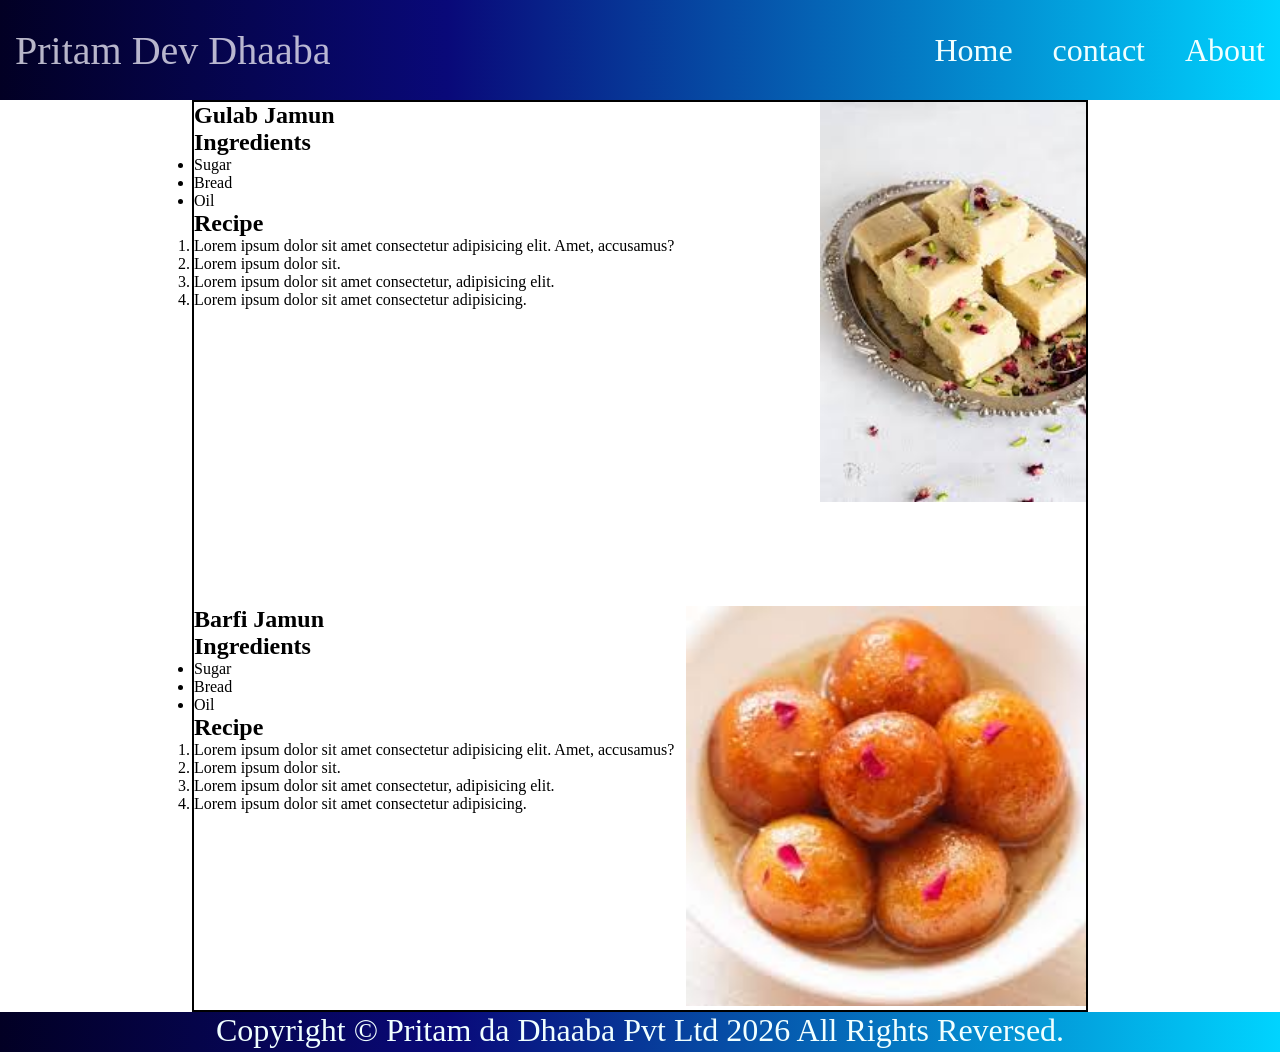
==== Recipe Project/index.html @ 5d4778f7 "Add initial HTML structure, CSS styles, and images for recipe project - Created index.html with a la" ====
<!DOCTYPE html>
<html lang="en">
<head>
    <meta charset="UTF-8">
    <meta name="viewport" content="width=device-width, initial-scale=1.0">
    <title>Pritam da Dhaaba</title>
    <link rel="stylesheet" href="style.css">
</head>
<body>
    <div class="container">

        <header>
             <div class="navContainer">
                <nav>
                    <ul id="Navlist">
                         <li>
                            <p id="navlogo">Pritam Dev Dhaaba</p> 
                        </li>
                        <li>
                            <div id="navitems">
                            <a href="#">Home</a>
                            <a href="#">contact</a>
                            <a href="#">About</a>
                            </div>
                        </li>
                    </ul>
                </nav>
            </div>
        </header>
      
        <main>
             <div class="contentbox">
                <!-- item -->
                <section>
                    <div class="item">
                        <div class="leftbox">
                            <!-- Heading -->
                             <h2>Gulab Jamun</h2>
                             <div>
                                <h2>Ingredients</h2>
                                <ul>
                                    <li>Sugar</li>
                                    <li>Bread</li>
                                    <li>Oil</li>
                                </ul>
                             </div>
                             
                             <div>
                                <h2>Recipe</h2>
                                    <ol>
                                        <li>Lorem ipsum dolor sit amet consectetur adipisicing elit. Amet, accusamus?</li>
                                        <li>Lorem ipsum dolor sit.</li>
                                        <li>Lorem ipsum dolor sit amet consectetur, adipisicing elit.</li>
                                        <li>Lorem ipsum dolor sit amet consectetur adipisicing.</li>
                                    </ol>

                             </div>

                             
                        </div>
                        <div class="rightbox">
                            <img src="julab_jamun.jpg" alt="">
                        </div>
                    </div>
                </section>

                <section>
                    <div class="item">
                        <div class="leftbox">
                            <!-- Heading -->
                             <h2>Barfi Jamun</h2>
                             <div>
                                <h2>Ingredients</h2>
                                <ul>
                                    <li>Sugar</li>
                                    <li>Bread</li>
                                    <li>Oil</li>
                                </ul>
                             </div>
                             
                             <div>
                                <h2>Recipe</h2>
                                    <ol>
                                        <li>Lorem ipsum dolor sit amet consectetur adipisicing elit. Amet, accusamus?</li>
                                        <li>Lorem ipsum dolor sit.</li>
                                        <li>Lorem ipsum dolor sit amet consectetur, adipisicing elit.</li>
                                        <li>Lorem ipsum dolor sit amet consectetur adipisicing.</li>
                                    </ol>

                             </div>

                             
                        </div>
                        <div class="rightbox">
                            <img src="barfi.jpg" alt="">
                        </div>
                    </div>
                </section>


            </div>
        </main>
      
        <footer>
            <div class="footerbox">
                <p>
                    Copyright &copy; Pritam da Dhaaba Pvt Ltd 2026 All Rights Reversed.
                </p>
            </div>
        </footer>
       
    </div>
</body>
</html>
---- Recipe Project/style.css ----
/* universal selector */
*{
    margin: 0;
    padding: 0;
    box-sizing: border-box;
}
.container{
    height: 100vh;
    width: 100vw;
    overflow-x: none;
}
.navContainer{
    width: 100vw;
    min-height: 100px;
    /* background-color: rgba(98, 98, 158, 0.474); */
    background: #020024;
    background: linear-gradient(90deg, rgba(2, 0, 36, 1) 0%, rgba(9, 9, 121, 1) 35%, rgba(0, 212, 255, 1) 100%);
    display: flex;
    justify-content: center;
    align-items: center;
    position: relative;


}
nav{
    width: 100%;
    overflow-x: none;
}
#Navlist{
    width: 100%;
    padding: 15px;
    /* margin-left: 15px;
    margin-right: 15px; */
    list-style: none;
    font-size: 2rem;
    display: flex;
    justify-content: space-between;
    align-items: center;


}
#navlogo{
    font-size: 2.5rem;
    color: rgba(231, 228, 241, 0.797);
}
a{
    text-decoration: none;
    color: azure;
}
#navitems{
    display: flex;
    gap: 40px;
    
}
.footerbox{
    background: #020024;
    background: linear-gradient(90deg, rgba(2, 0, 36, 1) 0%, rgba(9, 9, 121, 1) 35%, rgba(0, 212, 255, 1) 100%);
    color: azure;
    width: 100%;
    text-align: center;
    min-height: 40px;

}
.footerbox p{
    color: azure;
    font-size: 2rem; 

}
.contentbox{
    width: 70%;
    margin: auto;
    border: 2px solid black;
    background-color: white;
    display: flex;
    flex-direction: column;
    gap: 100px;


}
.item{
    display: flex;
    justify-content: space-between;
}
.rightbox img{
    height:400px ;
}
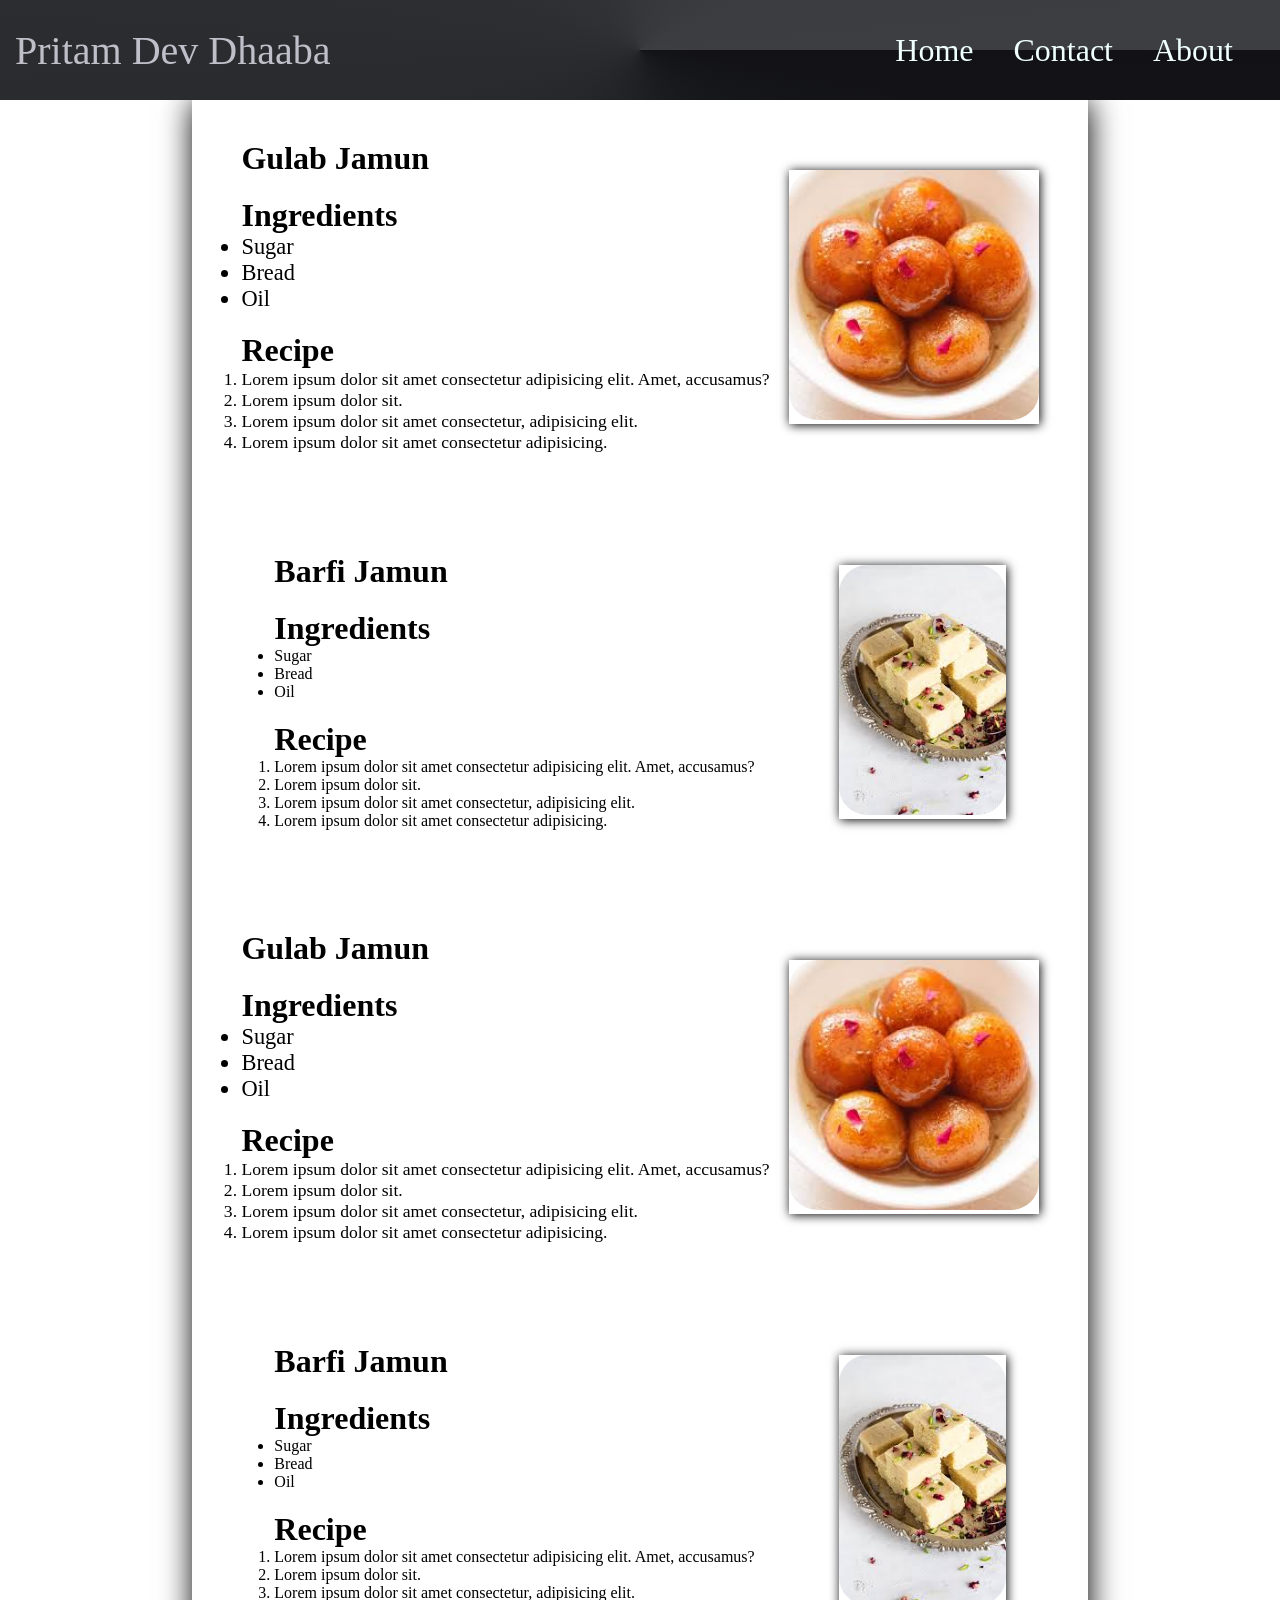
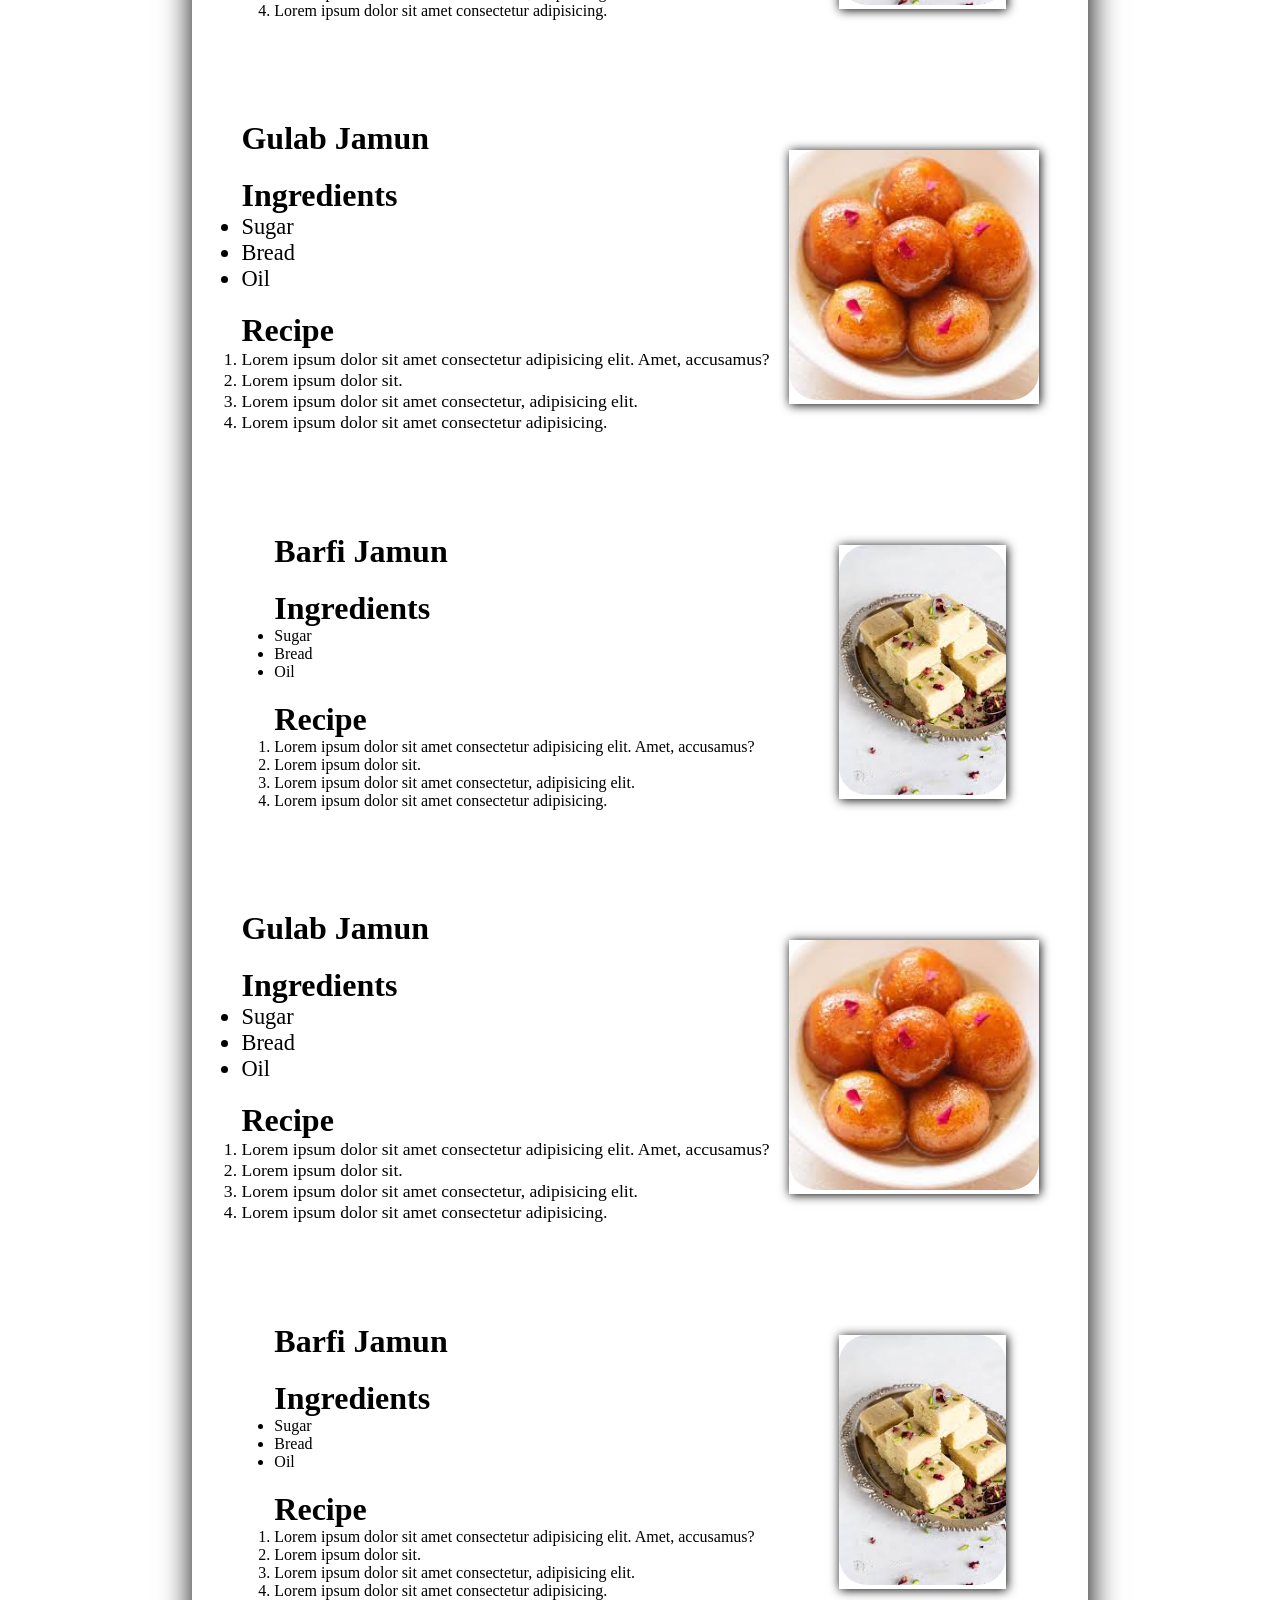
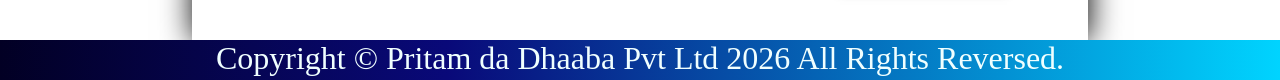
==== commit 2b4fc347: "Replace 'julab_jamun.jpg' with 'gulab.jpg' and update image references; enhance CSS styles for bette" ====
--- a/Recipe Project/index.html
+++ b/Recipe Project/index.html
@@ -19,7 +19,7 @@
                         <li>
                             <div id="navitems">
                             <a href="#">Home</a>
-                            <a href="#">contact</a>
+                            <a href="#">Contact</a>
                             <a href="#">About</a>
                             </div>
                         </li>
@@ -38,6 +38,42 @@
                              <h2>Gulab Jamun</h2>
                              <div>
                                 <h2>Ingredients</h2>
+                                <ul class="ingbox">
+                                    <li>Sugar</li>
+                                    <li>Bread</li>
+                                    <li>Oil</li>
+                                </ul>
+                             </div>
+                             
+                             <div>
+                                <h2>Recipe</h2>
+                                    <ol class="recipebox">
+                                        <li>Lorem ipsum dolor sit amet consectetur adipisicing elit. Amet, accusamus?</li>
+                                        <li>Lorem ipsum dolor sit.</li>
+                                        <li>Lorem ipsum dolor sit amet consectetur, adipisicing elit.</li>
+                                        <li>Lorem ipsum dolor sit amet consectetur adipisicing.</li>
+                                    </ol>
+
+                             </div>
+
+                             
+                        </div>
+                        <div class="rightbox">
+                            <img src="gulab.jpg" alt="">
+                            <div class="overlay">
+                                <span>Click here to buy</span>
+                            </div>
+                        </div>
+                    </div>
+                </section>
+
+                <section>
+                    <div class="item">
+                        <div class="leftbox">
+                            <!-- Heading -->
+                             <h2>Barfi Jamun</h2>
+                             <div>
+                                <h2>Ingredients</h2>
                                 <ul>
                                     <li>Sugar</li>
                                     <li>Bread</li>
@@ -59,7 +95,181 @@
                              
                         </div>
                         <div class="rightbox">
-                            <img src="julab_jamun.jpg" alt="">
+                            <img src="barfi.jpg" alt="">
+                        </div>
+                    </div>
+                </section>
+
+                <section>
+                    <div class="item">
+                        <div class="leftbox">
+                            <!-- Heading -->
+                             <h2>Gulab Jamun</h2>
+                             <div>
+                                <h2>Ingredients</h2>
+                                <ul class="ingbox">
+                                    <li>Sugar</li>
+                                    <li>Bread</li>
+                                    <li>Oil</li>
+                                </ul>
+                             </div>
+                             
+                             <div>
+                                <h2>Recipe</h2>
+                                    <ol class="recipebox">
+                                        <li>Lorem ipsum dolor sit amet consectetur adipisicing elit. Amet, accusamus?</li>
+                                        <li>Lorem ipsum dolor sit.</li>
+                                        <li>Lorem ipsum dolor sit amet consectetur, adipisicing elit.</li>
+                                        <li>Lorem ipsum dolor sit amet consectetur adipisicing.</li>
+                                    </ol>
+
+                             </div>
+
+                             
+                        </div>
+                        <div class="rightbox">
+                            <img src="gulab.jpg" alt="">
+                            <div class="overlay">
+                                <span>Click here to buy</span>
+                            </div>
+                        </div>
+                    </div>
+                </section>
+
+                <section>
+                    <div class="item">
+                        <div class="leftbox">
+                            <!-- Heading -->
+                             <h2>Barfi Jamun</h2>
+                             <div>
+                                <h2>Ingredients</h2>
+                                <ul>
+                                    <li>Sugar</li>
+                                    <li>Bread</li>
+                                    <li>Oil</li>
+                                </ul>
+                             </div>
+                             
+                             <div>
+                                <h2>Recipe</h2>
+                                    <ol>
+                                        <li>Lorem ipsum dolor sit amet consectetur adipisicing elit. Amet, accusamus?</li>
+                                        <li>Lorem ipsum dolor sit.</li>
+                                        <li>Lorem ipsum dolor sit amet consectetur, adipisicing elit.</li>
+                                        <li>Lorem ipsum dolor sit amet consectetur adipisicing.</li>
+                                    </ol>
+
+                             </div>
+
+                             
+                        </div>
+                        <div class="rightbox">
+                            <img src="barfi.jpg" alt="">
+                        </div>
+                    </div>
+                </section>
+
+                <section>
+                    <div class="item">
+                        <div class="leftbox">
+                            <!-- Heading -->
+                             <h2>Gulab Jamun</h2>
+                             <div>
+                                <h2>Ingredients</h2>
+                                <ul class="ingbox">
+                                    <li>Sugar</li>
+                                    <li>Bread</li>
+                                    <li>Oil</li>
+                                </ul>
+                             </div>
+                             
+                             <div>
+                                <h2>Recipe</h2>
+                                    <ol class="recipebox">
+                                        <li>Lorem ipsum dolor sit amet consectetur adipisicing elit. Amet, accusamus?</li>
+                                        <li>Lorem ipsum dolor sit.</li>
+                                        <li>Lorem ipsum dolor sit amet consectetur, adipisicing elit.</li>
+                                        <li>Lorem ipsum dolor sit amet consectetur adipisicing.</li>
+                                    </ol>
+
+                             </div>
+
+                             
+                        </div>
+                        <div class="rightbox">
+                            <img src="gulab.jpg" alt="">
+                            <div class="overlay">
+                                <span>Click here to buy</span>
+                            </div>
+                        </div>
+                    </div>
+                </section>
+
+                <section>
+                    <div class="item">
+                        <div class="leftbox">
+                            <!-- Heading -->
+                             <h2>Barfi Jamun</h2>
+                             <div>
+                                <h2>Ingredients</h2>
+                                <ul>
+                                    <li>Sugar</li>
+                                    <li>Bread</li>
+                                    <li>Oil</li>
+                                </ul>
+                             </div>
+                             
+                             <div>
+                                <h2>Recipe</h2>
+                                    <ol>
+                                        <li>Lorem ipsum dolor sit amet consectetur adipisicing elit. Amet, accusamus?</li>
+                                        <li>Lorem ipsum dolor sit.</li>
+                                        <li>Lorem ipsum dolor sit amet consectetur, adipisicing elit.</li>
+                                        <li>Lorem ipsum dolor sit amet consectetur adipisicing.</li>
+                                    </ol>
+
+                             </div>
+
+                             
+                        </div>
+                        <div class="rightbox">
+                            <img src="barfi.jpg" alt="">
+                        </div>
+                    </div>
+                </section>
+
+                <section>
+                    <div class="item">
+                        <div class="leftbox">
+                            <!-- Heading -->
+                             <h2>Gulab Jamun</h2>
+                             <div>
+                                <h2>Ingredients</h2>
+                                <ul class="ingbox">
+                                    <li>Sugar</li>
+                                    <li>Bread</li>
+                                    <li>Oil</li>
+                                </ul>
+                             </div>
+                             
+                             <div>
+                                <h2>Recipe</h2>
+                                    <ol class="recipebox">
+                                        <li>Lorem ipsum dolor sit amet consectetur adipisicing elit. Amet, accusamus?</li>
+                                        <li>Lorem ipsum dolor sit.</li>
+                                        <li>Lorem ipsum dolor sit amet consectetur, adipisicing elit.</li>
+                                        <li>Lorem ipsum dolor sit amet consectetur adipisicing.</li>
+                                    </ol>
+
+                             </div>
+
+                             
+                        </div>
+                        <div class="rightbox">
+                            <img src="gulab.jpg" alt="">
+                            <div class="overlay">
+                                <span>Click here to buy</span>
+                            </div>
                         </div>
                     </div>
                 </section>
--- a/Recipe Project/style.css
+++ b/Recipe Project/style.css
@@ -13,8 +13,7 @@
     width: 100vw;
     min-height: 100px;
     /* background-color: rgba(98, 98, 158, 0.474); */
-    background: #020024;
-    background: linear-gradient(90deg, rgba(2, 0, 36, 1) 0%, rgba(9, 9, 121, 1) 35%, rgba(0, 212, 255, 1) 100%);
+    background-image: conic-gradient(from 90deg, rgb(18, 18, 22) 0deg, rgb(22, 23, 26) 30deg, rgb(26, 27, 31) 60deg, rgb(31, 32, 35) 90deg, rgb(35, 36, 39) 120deg, rgb(39, 40, 43) 150deg, rgb(43, 44, 47) 180deg, rgb(47, 48, 51) 210deg, rgb(50, 51, 55) 240deg, rgb(54, 55, 58) 270deg, rgb(56, 57, 61) 300deg, rgb(59, 60, 64) 330deg, rgb(61, 62, 66) 360deg);
     display: flex;
     justify-content: center;
     align-items: center;
@@ -25,6 +24,7 @@
 nav{
     width: 100%;
     overflow-x: none;
+    padding-right: 2rem;
 }
 #Navlist{
     width: 100%;
@@ -69,20 +69,71 @@
 .contentbox{
     width: 70%;
     margin: auto;
-    border: 2px solid black;
+    /* border: 2px solid black; */
     background-color: white;
     display: flex;
     flex-direction: column;
     gap: 100px;
+    padding: 40px;
+    box-shadow:1px 1px 30px black ;
 
 
 }
 .item{
     display: flex;
-    justify-content: space-between;
+    justify-content: space-around;
+    align-items: center;
+}
+.rightbox{
+    position: relative;
+    overflow: hidden;
+    transition:all  0.3s linear 0s;
+    box-shadow: 1px 1px 10px black;
 }
 .rightbox img{
-    height:400px ;
+    height:250px ;
+    border-radius: 28px;
+    transition: all 0.6s linear 0s;
+}
+.rightbox:hover{
+    transform: scale(1.4);
+}
+
+.leftbox{
+    display: flex;
+    flex-direction: column;
+    gap: 20px;
+
+}
+.leftbox h2{
+    font-size: 2rem;
+}
+.ingbox{
+    font-size: 1.4rem;
+}
+.recipebox{
+    font-size: 1.1rem;
+}
+.rightbox .overlay{
+    position: absolute;
+    top: 0;
+    left: 0;
+    height: 100%;
+    width: 100%;
+    background-color: rgba(79, 71, 71, 0.647);
+    border-radius: 20px;
+    display:flex;
+    align-items: center;
+    justify-content: center;
+    opacity: 0;
+    transition: all 0.3 linear 0s;
+}
+.rightbox:hover .overlay{
+    opacity: 1;
+}
+.rightbox .overlay span{
+    color: white;
+    font-size: 1.2rem;
 }
 
 
